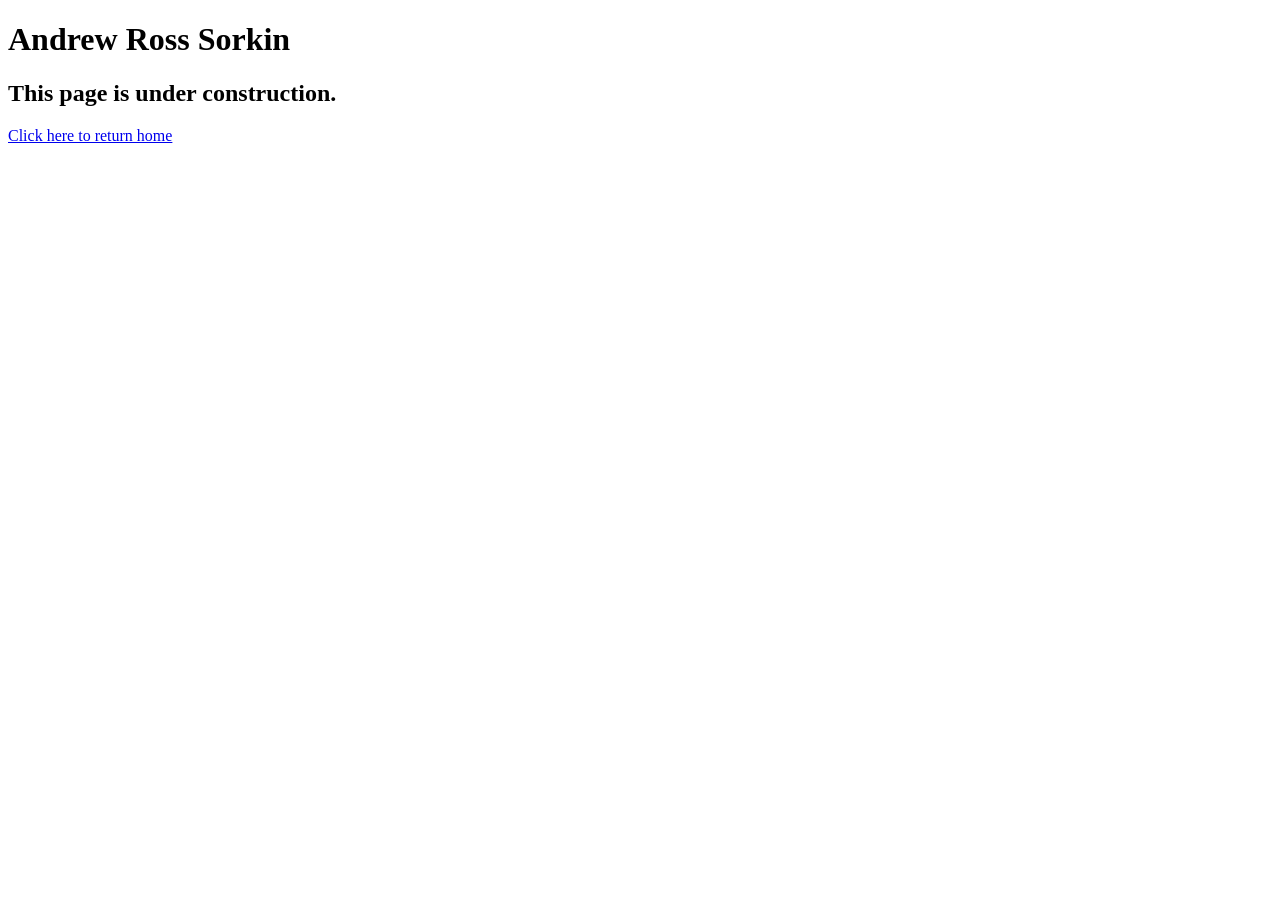
==== speakers/sorkin.html @ 370e175c "Add files via upload" ====
<!DOCTYPE html>
<html lang="en">

<head>
	<meta charset="utf-8">
	<title>San Joaquin Valley Town Hall</title>
	<link rel="shortcut icon" href="images/favicon.ico">
</head>

<body>
	<main>
		<h1>Andrew Ross Sorkin</h1>
		<h2>This page is under construction.</h2>
		<a href="../index.html">Click here to return home</a>
	</main>
</body>

</html>
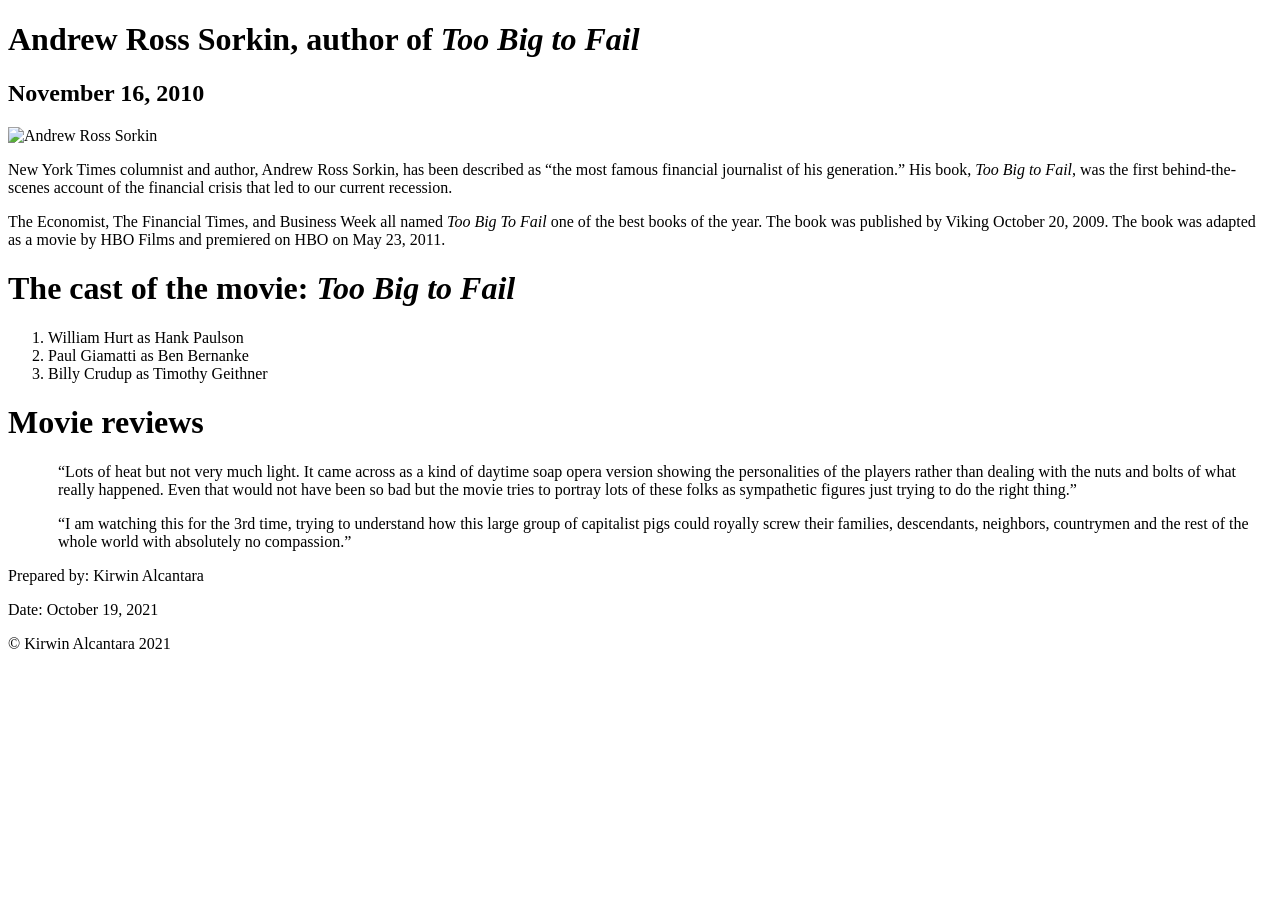
==== commit e4d9620e: "Update sorkin.html" ====
--- a/speakers/sorkin.html
+++ b/speakers/sorkin.html
@@ -4,15 +4,31 @@
 <head>
 	<meta charset="utf-8">
 	<title>San Joaquin Valley Town Hall</title>
-	<link rel="shortcut icon" href="images/favicon.ico">
+	<link rel="shortcut icon" href="../images/favicon.ico">
 </head>
-
 <body>
 	<main>
-		<h1>Andrew Ross Sorkin</h1>
-		<h2>This page is under construction.</h2>
-		<a href="../index.html">Click here to return home</a>
+		<h1>Andrew Ross Sorkin, author of <i>Too Big to Fail</i></h1>
+	  	<h2>November 16, 2010</h2>
+	  	<img src = "../images/sorkin_desk260.jpg" width = 260 alt = "Andrew Ross Sorkin">
+	  	<p>New York Times columnist and author, Andrew Ross Sorkin, has been described as <q>the most famous financial journalist of his generation.</q> His book, <i>Too Big to Fail</i>, was the first behind-the-scenes account of the financial crisis that led to our current recession.</p>
+	  	<p>The Economist, The Financial Times, and Business Week all named <i>Too Big To Fail</i> one of the best books of the year. The book was published by Viking October 20, 2009. The book was adapted as a movie by HBO Films and premiered on HBO on May 23, 2011.</p>
+			
+		<h1>The cast of the movie: <i>Too Big to Fail</i></h1>
+	  	<ol>
+	    		<li>William Hurt as Hank Paulson</li>
+	    		<li>Paul Giamatti as Ben Bernanke</li>
+	    		<li>Billy Crudup as Timothy Geithner</li>
+	  	</ol>
+			
+	  	<h1>Movie reviews</h1>
+	    	<p style="padding-left: 50px;"><q>Lots of heat but not very much light. It came across as a kind of daytime soap opera version showing the personalities of the players rather than dealing with the nuts and bolts of what really happened. Even that would not have been so bad but the movie tries to portray lots of these folks as sympathetic figures just trying to do the right thing.</q></p>
+	    	<p style="padding-left: 50px;"><q>I am watching this for the 3rd time, trying to understand how this large group of capitalist pigs could royally screw their families, descendants, neighbors, countrymen and the rest of the whole world with absolutely no compassion.</q></p>
 	</main>
+	<footer>
+	  	<p>Prepared by: Kirwin Alcantara</p>
+	  	<p>Date: October 19, 2021</p>
+	  	<p>&copy;&nbsp;Kirwin&nbsp;Alcantara&nbsp;2021</p>
+	</footer>
 </body>
-
 </html>
